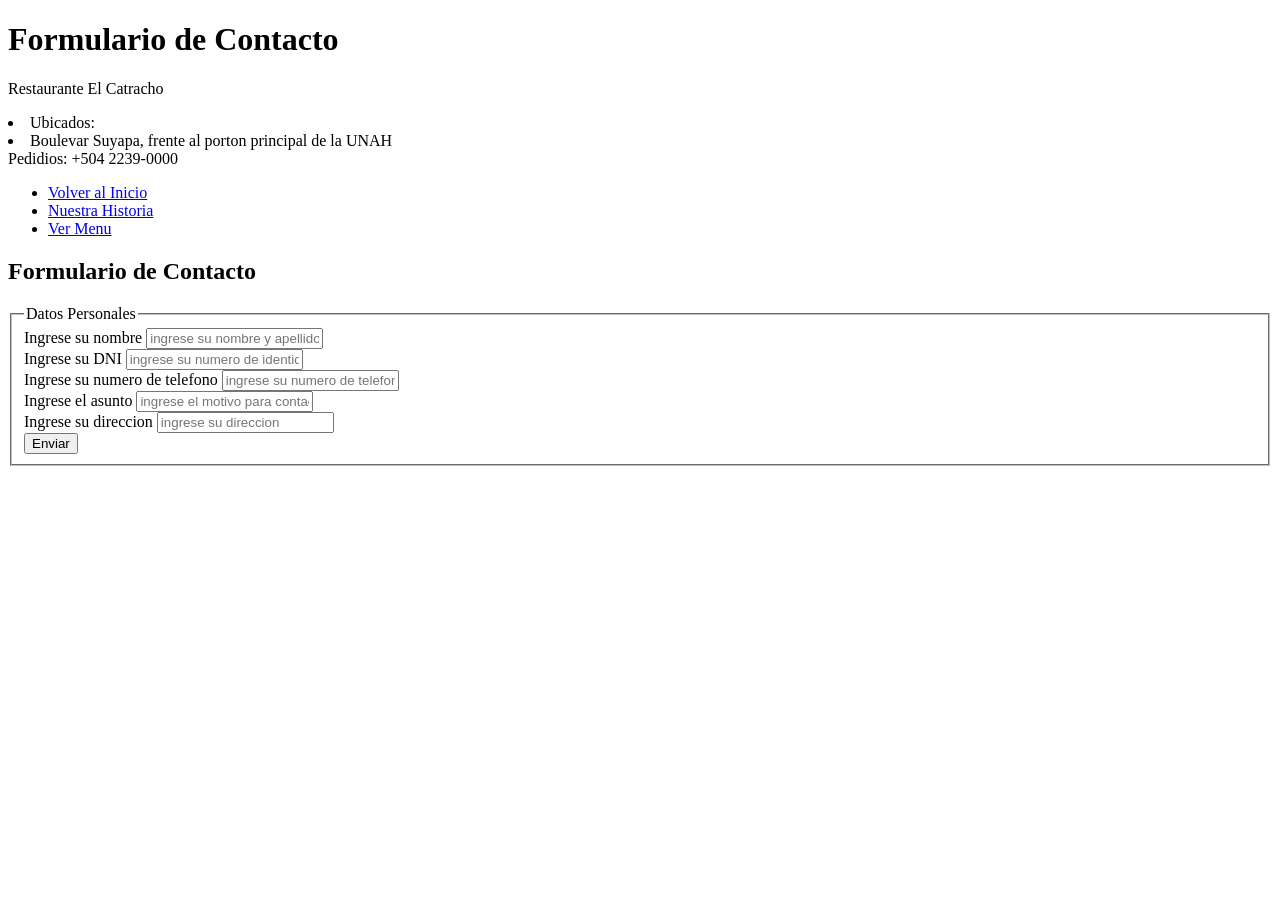
==== Contacto.html @ 0d99a875 "Subiendo otros archivos de contacto, menu y telefono" ====
<!DOCTYPE html>
<html lang="en">
<head>
    <meta charset="UTF-8">
    <meta name="viewport" content="width=device-width, initial-scale=1.0">
    <title>Formulario de Contacto</title>
</head>
<body>
    <header class="Contenido-formulario">
        <div class="logo-area">
           <h1>Formulario de Contacto</h1>
            <p>Restaurante El Catracho</p>

        </div>
         <div>
            <li><span>Ubicados:</span></li>
            <li><span>Boulevar Suyapa, frente al porton principal de la UNAH</span></li>
            
        </div>
        <div>
            <span>Pedidios: +504 2239-0000</span>
        </div>

    </header>
    <!..Barra de navegacion semantica..>
    <nav class="menu-navegacion">
        <ul>
           <li> <a href="main.html">Volver al Inicio</a></li>
           <li><a href="nosotros.html">Nuestra Historia</a></li>
           <li><a href="menu.html">Ver Menu</a></li>
           
        </ul>
    </nav>
    <main class="contenido">
        <h2>Formulario de Contacto</h2>
        <form action="contacto.php" method="post" enctype="multipart/form-data" >
        <fieldset>
            <legend>Datos Personales</legend>
            <div>
                <label>Ingrese su nombre</label>
                <input type="text" name="nombre" id="nombre" required placeholder="ingrese su nombre y apellido" minlength="10" maxlength="10" >
            </div>
            <div>
                <label>Ingrese su DNI</label>
                <input type="text" name="DNI" id="DNI" required placeholder="ingrese su numero de identidad" minlength="13" maxlength="13" pattern="[0-9]{4}-[0-9]{4}-[0-9]{5}" >
            </div>
            <div>
                <label>Ingrese su numero de telefono</label>
                <input type="tel" name="Telefono" id="Telefono" required placeholder="ingrese su numero de telefono" minlength="11" maxlength="11" >
            </div>
            <div>
                <label>Ingrese el asunto</label>
                <input type="text" name="Asunto a tratar" id="asunto" required placeholder="ingrese el motivo para contactarnos" minlength="50" maxlength="100" >
            </div>
            <div>
                <label>Ingrese su direccion</label>
                <input type="text" name="direccion" id="direccion" required placeholder="ingrese su direccion" >
            </div>
            <div>
                
                <button type="submit" > Enviar</button>
            </div>

        </fieldset>
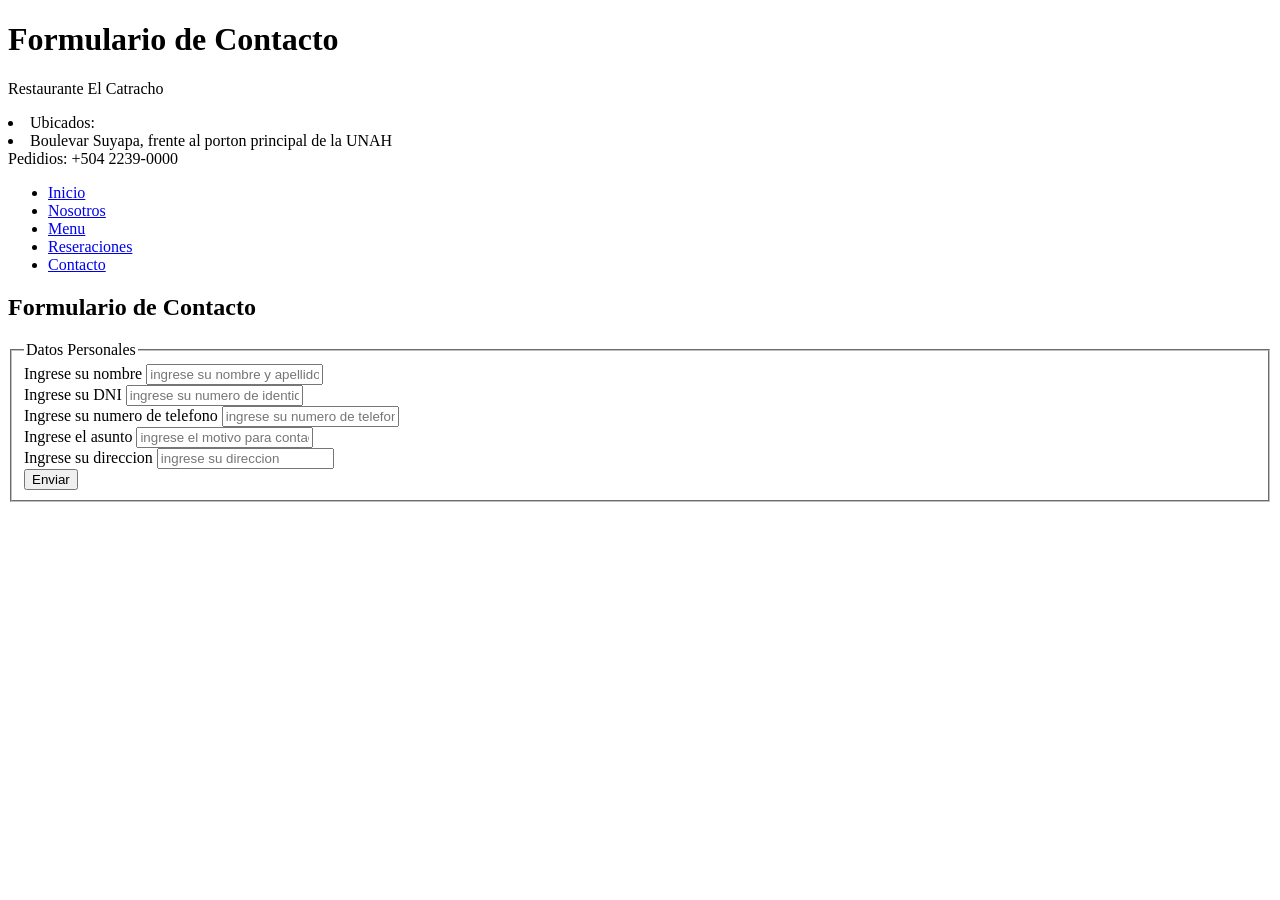
==== commit bae4956f: "agregando css a las paginas web del ejercicio" ====
--- a/Contacto.html
+++ b/Contacto.html
@@ -24,12 +24,13 @@
     </header>
     <!..Barra de navegacion semantica..>
     <nav class="menu-navegacion">
-        <ul>
-           <li> <a href="main.html">Volver al Inicio</a></li>
-           <li><a href="nosotros.html">Nuestra Historia</a></li>
-           <li><a href="menu.html">Ver Menu</a></li>
-           
-        </ul>
+      <ul>
+        <li><a href="index.html">Inicio</a></li>
+        <li><a href="nosotros.html">Nosotros</a></li>
+        <li><a href="menu.html">Menu</a></li>
+        <li><a href="reservaciones.html">Reseraciones</a></li>
+        <li><a href="contacto.html">Contacto</a></li>
+      </ul>
     </nav>
     <main class="contenido">
         <h2>Formulario de Contacto</h2>
